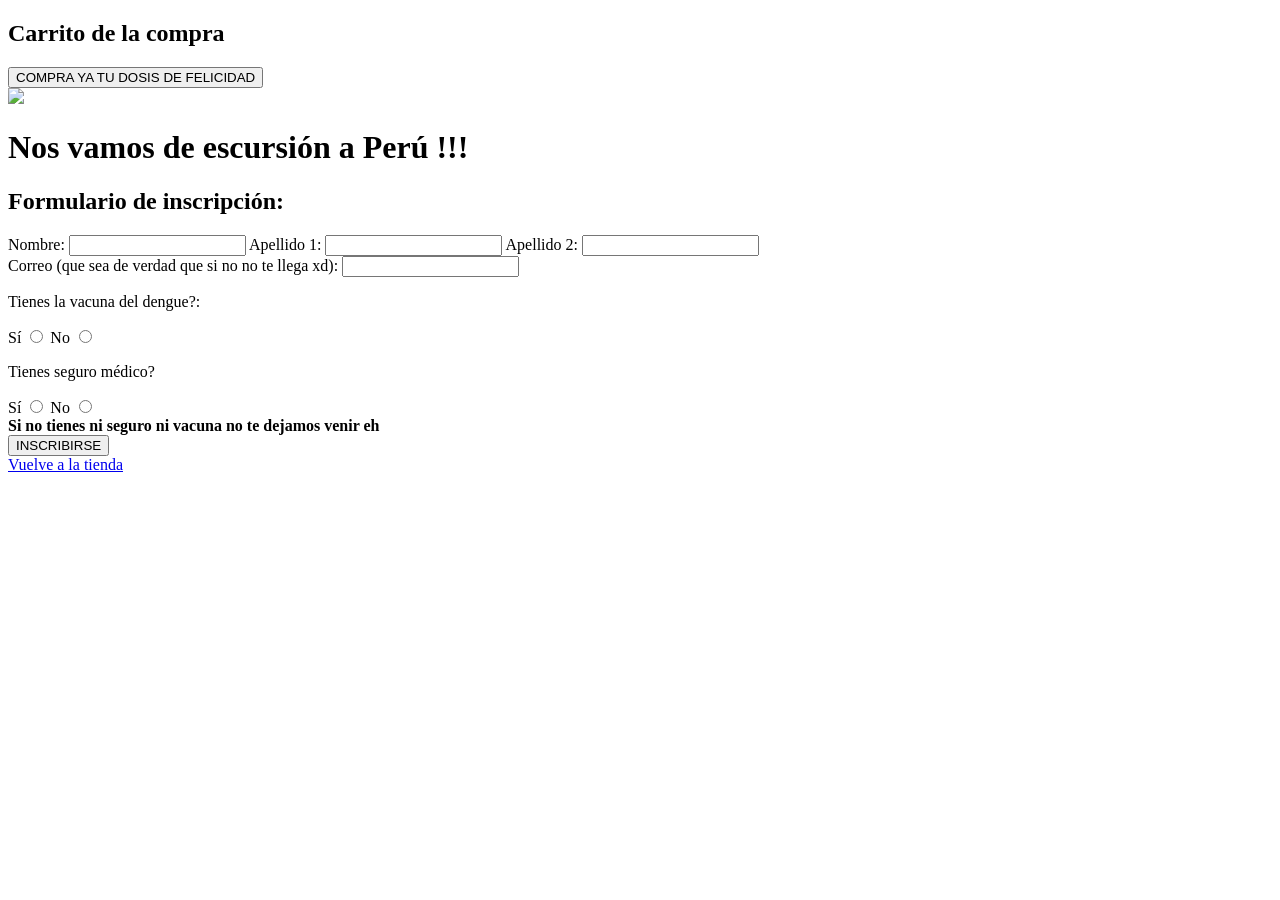
==== output/inscripcion.html @ 487ce768 "añade 404.html y cosas de saait" ====
<!DOCTYPE html>

<html lang="en-ES">
	<head>
		<meta charset="utf-8">
		<meta name="viewport" content="width=device-width, initial-scale=1">
		<title>Inscripción | Tienda oficial de productos del mundo mundial</title>
		<meta name="description" content="Inscribete a una aventura mágica">
		<link rel="stylesheet" href="/styles.css" type="text/css">
		<link rel="canonical" content="https://tienda-9z9.pages.dev/inscripcion/">
		<script src="/compra.js"></script> 
	</head>

	<body>
		<form class="carrito" method="POST" action="/checkout">
			<h2>Carrito de la compra</h2>
			<input type="submit" value="COMPRA YA TU DOSIS DE FELICIDAD">
		</form>
				<script src="inscripcion.js"></script>
		<img src="/excursion.png">
		<h1>Nos vamos de escursión a Perú !!!</h1>
		<form action="/inscripcion" method="POST">
			<h2>Formulario de inscripción:</h2>
			<label>
				Nombre:
				<input type="text">
			</label>
			<label>
				Apellido 1:
				<input type="text">
			</label>
			<label>
				Apellido 2:
				<input type="text">
			</label>
			<label>
				<br>
				Correo (que sea de verdad que si no no te llega xd):
				<input type="text">
			</label>
			<p>Tienes la vacuna del dengue?:</p>
			<label>
				Sí
				<input type="radio" name="vacuna" value="si">
			</label>
			<label>
				No
				<input type="radio" name="vacuna" value="no">
			</label>
			<p>Tienes seguro médico?</p>
			<label>
				Sí
				<input type="radio" name="seguro" value="si">
			</label>
			<label>
				No
				<input type="radio" name="seguro" value="no">
			</label>
			<strong><br>Si no tienes ni seguro ni vacuna no te dejamos venir eh<br></strong>
			<input type="submit" value="INSCRIBIRSE">
		</form>
		<a href="/index">Vuelve a la tienda</a>

	</body>
</html>
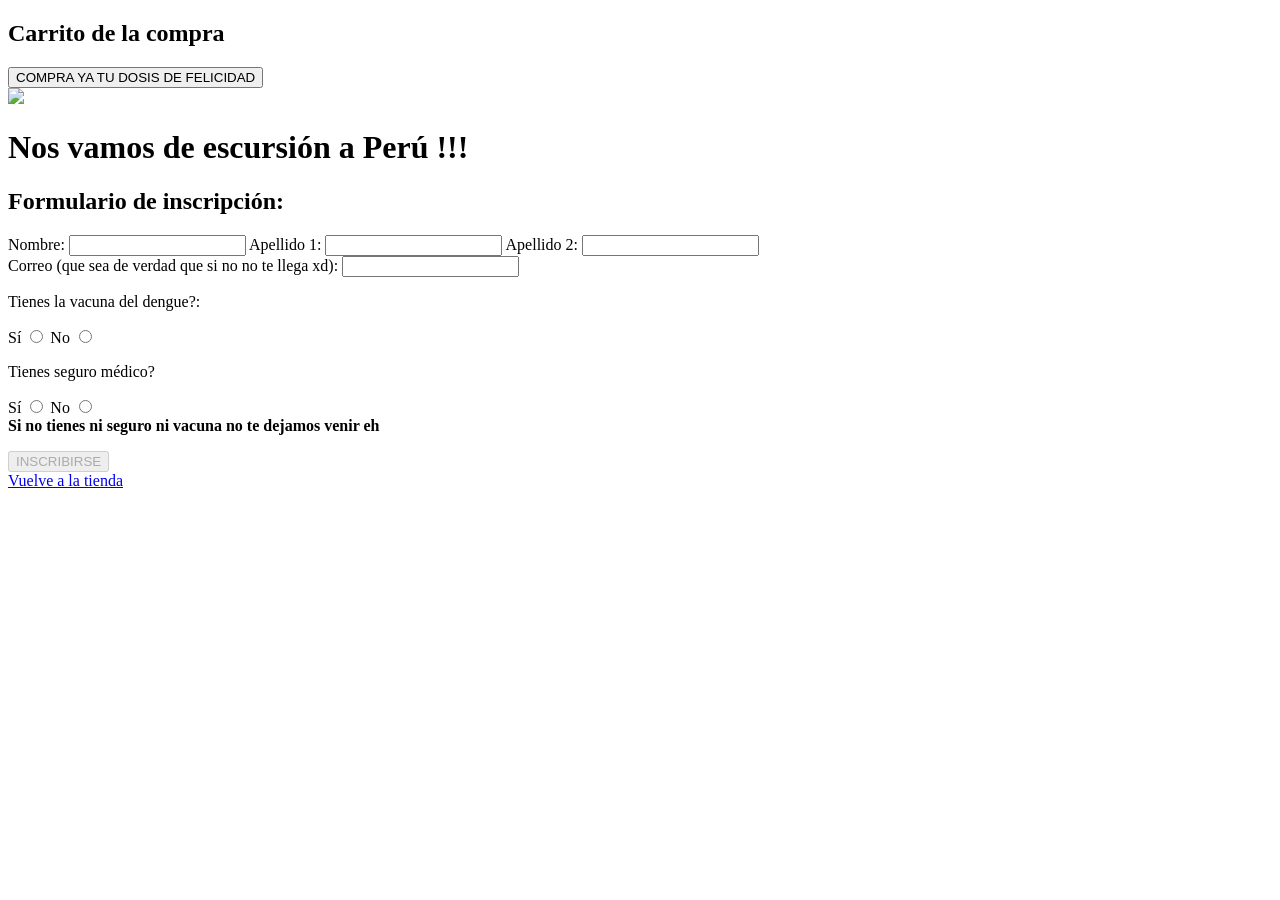
==== commit 7814257d: "frontend de la inscripcion" ====
--- a/output/inscripcion.html
+++ b/output/inscripcion.html
@@ -23,41 +23,42 @@
 			<h2>Formulario de inscripción:</h2>
 			<label>
 				Nombre:
-				<input type="text">
+				<input data-input-type="fill" type="text" name="nombre">
 			</label>
 			<label>
 				Apellido 1:
-				<input type="text">
+				<input data-input-type="fill" type="text" name="apellido1">
 			</label>
 			<label>
 				Apellido 2:
-				<input type="text">
+				<input data-input-type="fill" type="text" name="apellido2">
 			</label>
 			<label>
 				<br>
 				Correo (que sea de verdad que si no no te llega xd):
-				<input type="text">
+				<input data-input-type="correo" type="email" name="correo">
 			</label>
 			<p>Tienes la vacuna del dengue?:</p>
 			<label>
 				Sí
-				<input type="radio" name="vacuna" value="si">
+				<input data-input-type="almenosuno" type="radio" name="vacuna" value="si">
 			</label>
 			<label>
 				No
-				<input type="radio" name="vacuna" value="no">
+				<input data-input-type="almenosuno" type="radio" name="vacuna" value="no">
 			</label>
 			<p>Tienes seguro médico?</p>
 			<label>
 				Sí
-				<input type="radio" name="seguro" value="si">
+				<input data-input-type="almenosuno" type="radio" name="seguro" value="si">
 			</label>
 			<label>
 				No
-				<input type="radio" name="seguro" value="no">
+				<input data-input-type="almenosuno" type="radio" name="seguro" value="no">
 			</label>
 			<strong><br>Si no tienes ni seguro ni vacuna no te dejamos venir eh<br></strong>
-			<input type="submit" value="INSCRIBIRSE">
+			<p><b class="error" style="display: none; color: red;">No hay errores de momento</b></p>
+			<input id="inscribirse" type="submit" value="INSCRIBIRSE" disabled=true>
 		</form>
 		<a href="/index">Vuelve a la tienda</a>
 
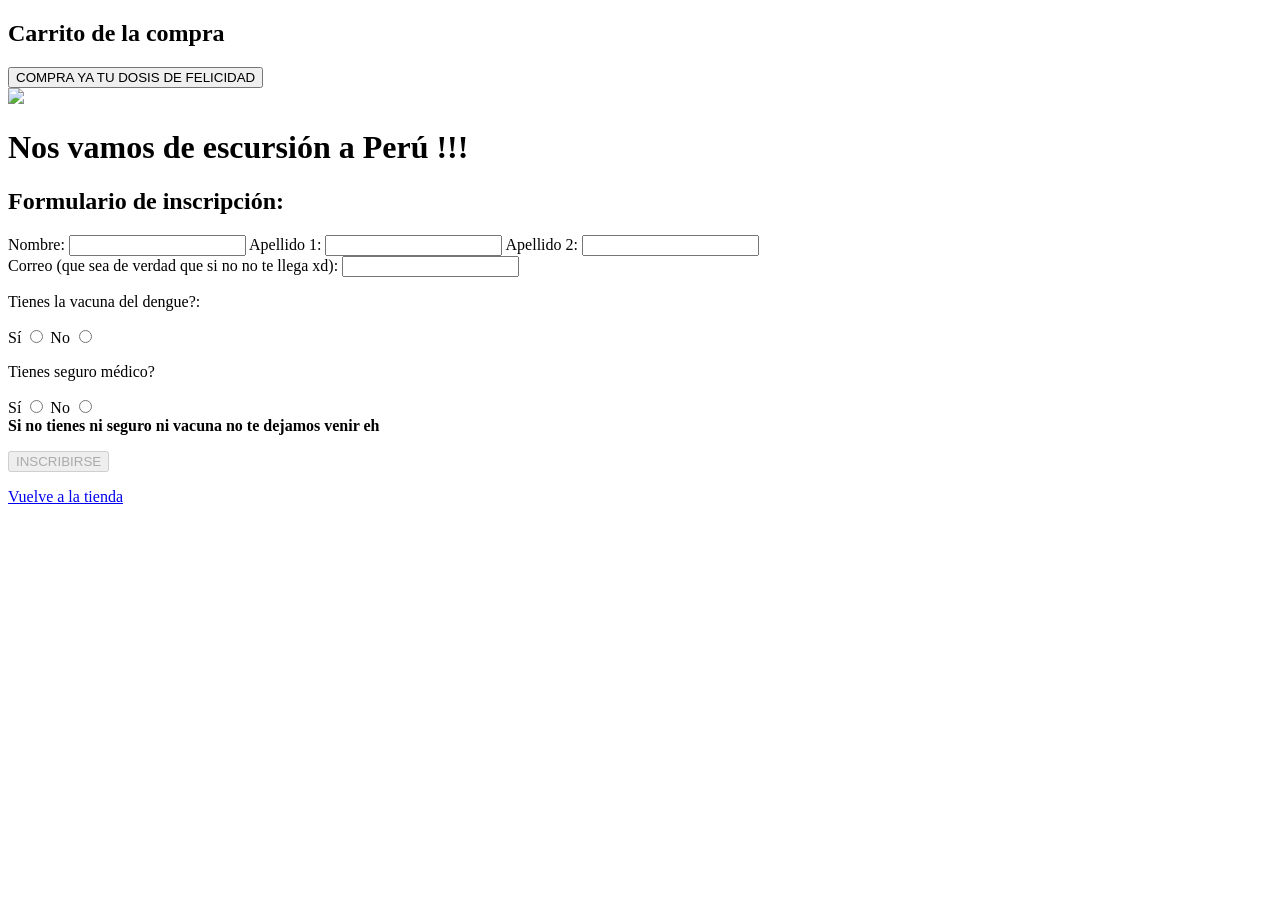
==== commit e82b3419: "integra d1. Aun no va el correo" ====
--- a/output/inscripcion.html
+++ b/output/inscripcion.html
@@ -59,6 +59,7 @@
 			<strong><br>Si no tienes ni seguro ni vacuna no te dejamos venir eh<br></strong>
 			<p><b class="error" style="display: none; color: red;">No hay errores de momento</b></p>
 			<input id="inscribirse" type="submit" value="INSCRIBIRSE" disabled=true>
+			<p><b class="errorremote" style="display: none; color: red;">Error en el servidor, mira a ver qué has tocao</b></p>
 		</form>
 		<a href="/index">Vuelve a la tienda</a>
 
